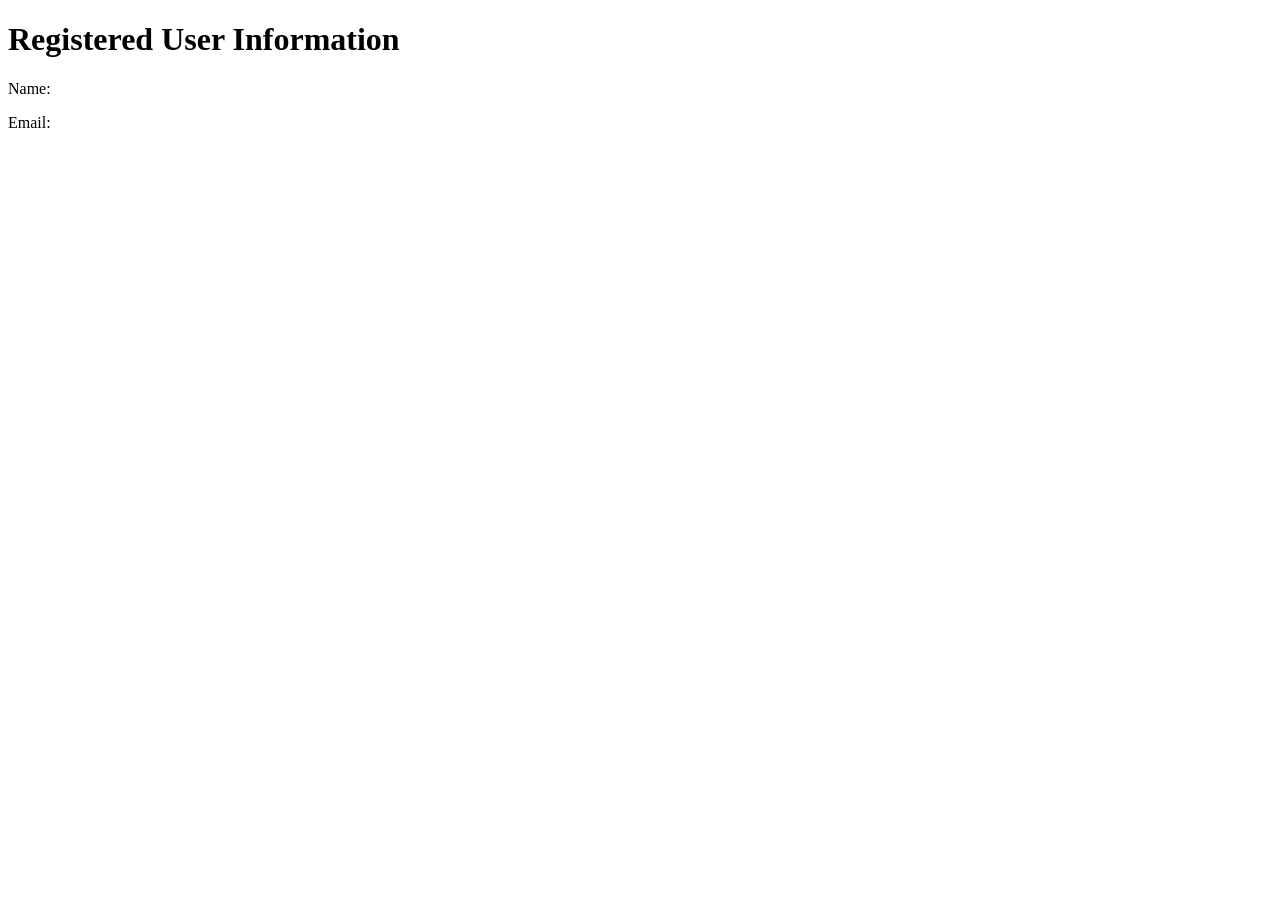
==== src/main/resources/templates/register-success.html @ 62b0318f "Added form to create new user" ====
<!DOCTYPE html>
<html lang="en"
      xmlns:th="http://www.thymeleaf.org"
>
<head>
    <meta charset="UTF-8">
    <title>User Registered Data</title>
</head>
<body>

<div>
    <h1>Registered User Information</h1>
    <div>
        <p>Name: <strong th:text="${userForm.name}"></strong></p>
        <p>Email: <strong th:text="${userForm.email}"></strong></p>
    </div>
</div>

</body>
</html>
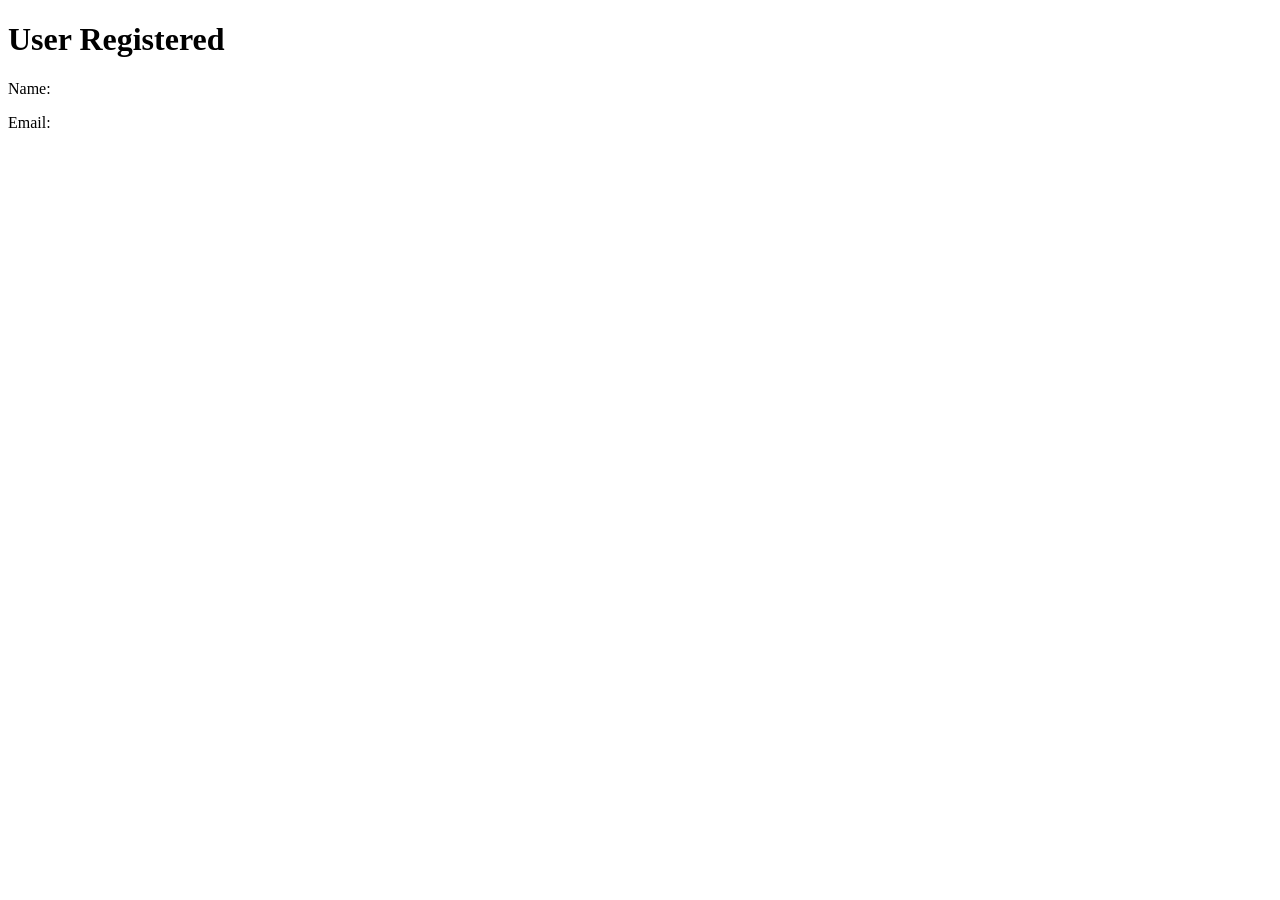
==== commit c0da8160: "Improved code readability and removed comments" ====
--- a/src/main/resources/templates/register-success.html
+++ b/src/main/resources/templates/register-success.html
@@ -1,18 +1,21 @@
+<!--/*@thymesVar id="registrationForm" type="io.github.matheushenriquereiter.project.model.RegistrationForm"*/-->
+
 <!DOCTYPE html>
 <html lang="en"
       xmlns:th="http://www.thymeleaf.org"
 >
 <head>
     <meta charset="UTF-8">
-    <title>User Registered Data</title>
+    <title>User Registered</title>
 </head>
 <body>
 
 <div>
-    <h1>Registered User Information</h1>
-    <div>
-        <p>Name: <strong th:text="${userForm.name}"></strong></p>
-        <p>Email: <strong th:text="${userForm.email}"></strong></p>
+    <h1>User Registered</h1>
+    
+    <div th:object="${registrationForm}">
+        <p>Name:<strong th:text="*{name}"></strong></p>
+        <p>Email: <strong th:text="*{email}"></strong></p>
     </div>
 </div>
 
